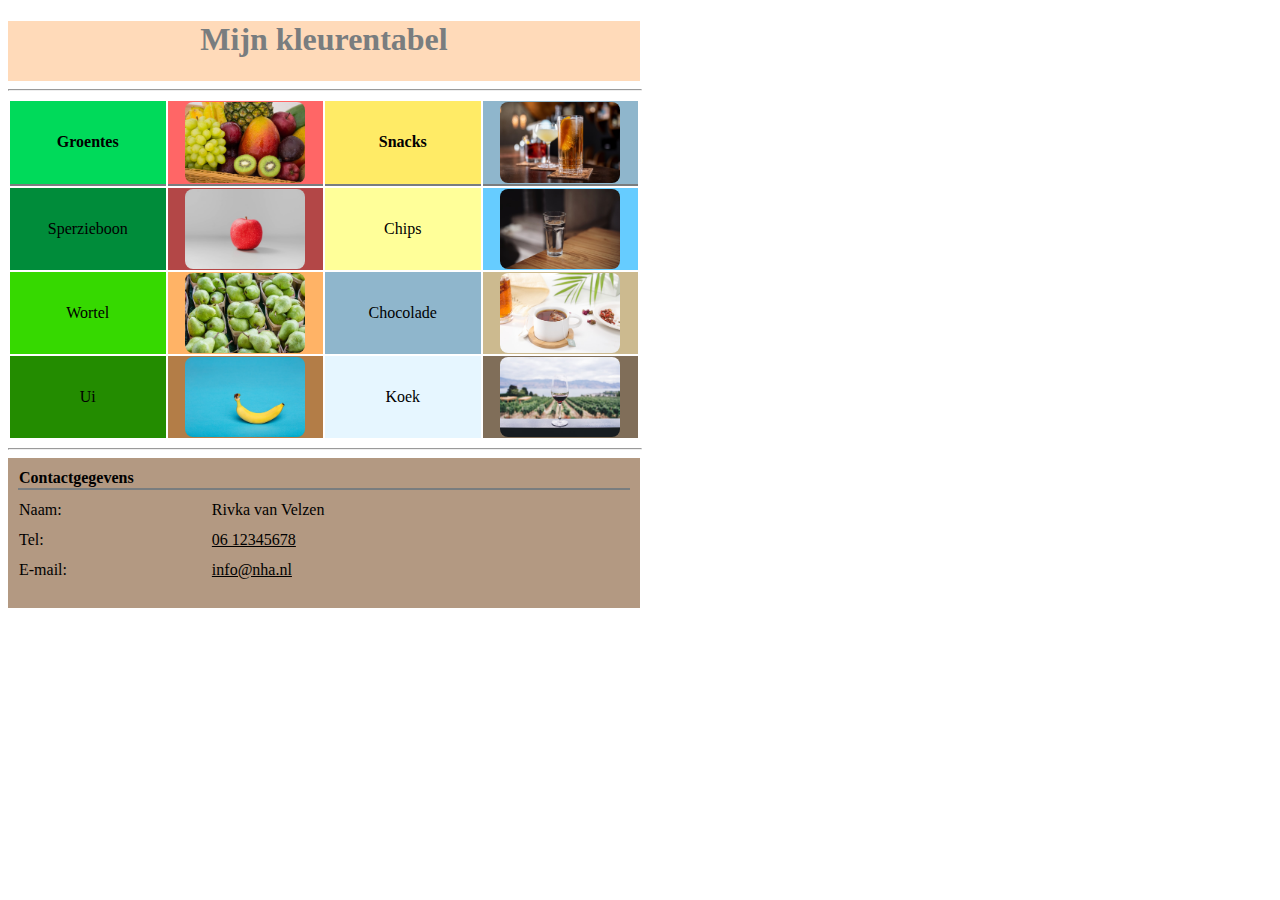
==== index.html @ 728a2715 "Change folder name" ====
<!DOCTYPE html>
<html lang="nl">
<head>
<meta charset="utf-8">
<link rel="stylesheet" type="text/css" href="style/main.css">
<title>Mijn kleurenpagina</title>
</head>
<body>
  <header>
    <h1>Mijn kleurentabel</h1>
  </header>
  <hr>
<table id="a">
  <thead>
  <tr>
    <th id="groentes">Groentes</th>
    <th id="fruit"><img src="img/fruit.jpg" alt="fruit" title="Fruit"></th>
    <th id="snacks">Snacks</th>
    <th id="dranken"><img src="img/dranken.jpg" alt="Dranken" title="Dranken"></th>
  </tr>
</thead>
<tbody>
  <tr>
    <td id="groentes-1">Sperzieboon</td>
    <td id="fruit-1"><img src="img/appel.jpg" alt="Een appel" title="Een appel"></td>
    <td id="snacks-1">Chips</td>
    <td id="dranken-1"><img src="img/water.jpg" alt="Een glas water" title="Een glas water"></td>
  </tr>
  <tr>
    <td id="groentes-2">Wortel</td>
    <td id="fruit-2"><img src="img/peer.jpg" alt="Peren" title="Peren"></td>
    <td id="snacks-2">Chocolade</td>
    <td id="dranken-2"><img src="img/thee.jpg" alt="Een kop thee" title="Een kop thee"></td>
  </tr>
  <tfoot>
  <tr>
    <td id="groentes-3">Ui</td>
    <td id="fruit-3"><img src="img/banaan.jpg" alt="Een banaan" title="Een banaan"></td>
    <td id="snacks-3">Koek</td>
    <td id="dranken-3"><img src="img/wijn.jpg" alt="Een glas wijn" title="Een glas wijn"></td>
  </tr>
</tfoot>
</table>
<hr>
  <footer>
    <table id="b">
      <thead>
      <tr>
        <th colspan="2">Contactgegevens</th>
      </tr>
    </thead>
    <tbody>
      <tr>
        <td>Naam:</td>
        <td>Rivka van Velzen</td>
      </tr>
      <tr>
        <td>Tel:</td>
        <td><a href="tel:0612345678">06 12345678</a></td>
      </tr>
      <tr>
        <td>E-mail:</td>
        <td><a href="mailto:info@nha.nl">info@nha.nl</a></td>
      </tr>
    </tbody>
    </table>
  </footer>
</body>
</html>
---- style/main.css ----
header{
  background-color: #FFDAB9;
  color: #797D7F;
  text-align: center;
  width: 50%;
  height: 60px;
}
:link{
  color:black;
}
#a {
  table-layout: fixed;
  width: 50%;
  text-align: center;
  color: black;
}
img {
  border-radius: 8px;
  width: 120px;
  vertical-align: middle;
}
thead tr th {
  border-bottom: 2pt solid #797D7F;
}
#groentes {
  background-color: #00DA5A;
}
#groentes-1 {
  background-color: #008C3A;
}
#groentes-2 {
  background-color: #36D900;
}
#groentes-3 {
  background-color: #238C00;
}
#fruit {
  background-color: #FF6666;
}
#fruit-1 {
  background-color: #B34747;
}
#fruit-2 {
  background-color: #FFB366;
}
#fruit-3 {
  background-color: #B37D47;
}
#snacks {
  background-color: #FFEB66;
}
#snacks-1 {
  background-color: #FFFF99;
}
#snacks-2 {
  background-color: #8FB6CC;
}
#snacks-3 {
  background-color: #E6F6FF;
}
#dranken {
  background-color: #8FB6CC;
}
#dranken-1 {
  background-color: #66CCFF;
}
#dranken-2 {
  background-color: #CCBA8F;
}
#dranken-3 {
  background-color: #806E59;
}
footer{
  background-color: #B39982;
  height: 150px;
  width: 50%;
}
#b{
  width: 100%;
  color: black;
  text-align: left;
  border-spacing: 10px;
}
hr{
  width: 50%;
  text-align: left;
  margin-left: 0;
}
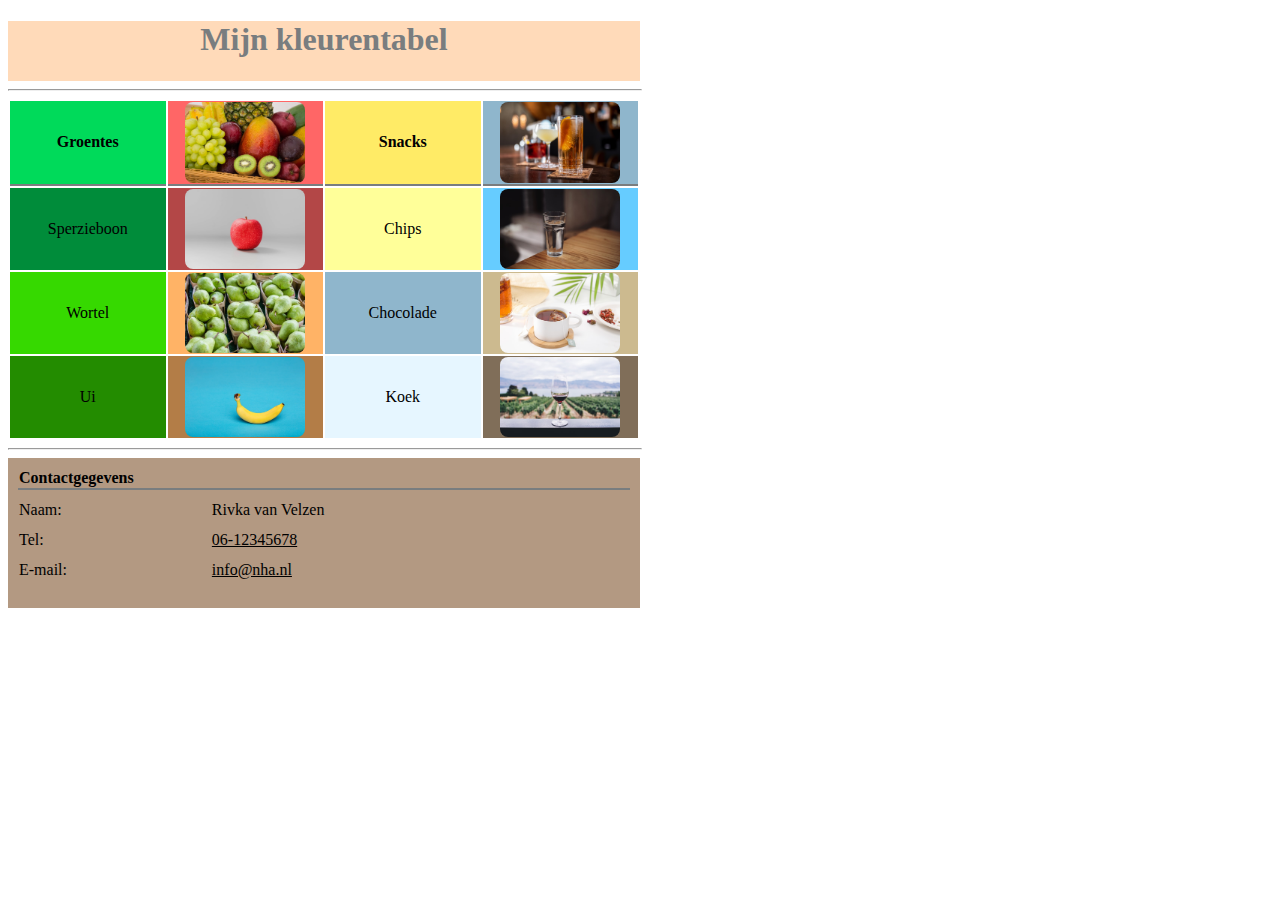
==== commit 251ee3bc: "Change" ====
--- a/index.html
+++ b/index.html
@@ -21,7 +21,7 @@
 </thead>
 <tbody>
   <tr>
-    <td id="groentes-1">Sperzieboon</td>
+    <td id="groentes-1">Sperzieboon </td>
     <td id="fruit-1"><img src="img/appel.jpg" alt="Een appel" title="Een appel"></td>
     <td id="snacks-1">Chips</td>
     <td id="dranken-1"><img src="img/water.jpg" alt="Een glas water" title="Een glas water"></td>
@@ -56,7 +56,7 @@
       </tr>
       <tr>
         <td>Tel:</td>
-        <td><a href="tel:0612345678">06 12345678</a></td>
+        <td><a href="tel:0612345678">06-12345678</a></td>
       </tr>
       <tr>
         <td>E-mail:</td>
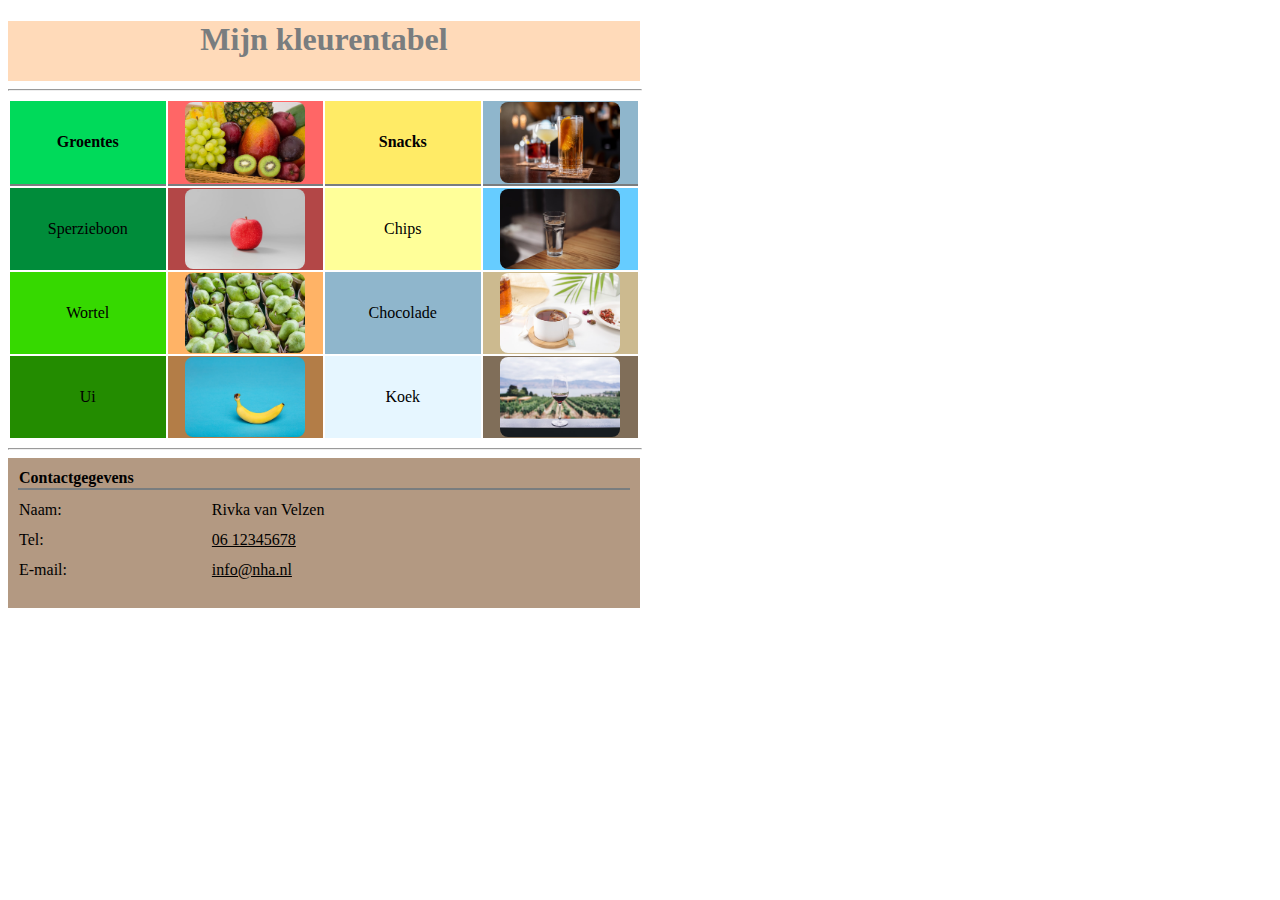
==== commit 94b98b09: "Change" ====
--- a/index.html
+++ b/index.html
@@ -56,7 +56,7 @@
       </tr>
       <tr>
         <td>Tel:</td>
-        <td><a href="tel:0612345678">06-12345678</a></td>
+        <td><a href="tel:0612345678">06 12345678</a></td>
       </tr>
       <tr>
         <td>E-mail:</td>
